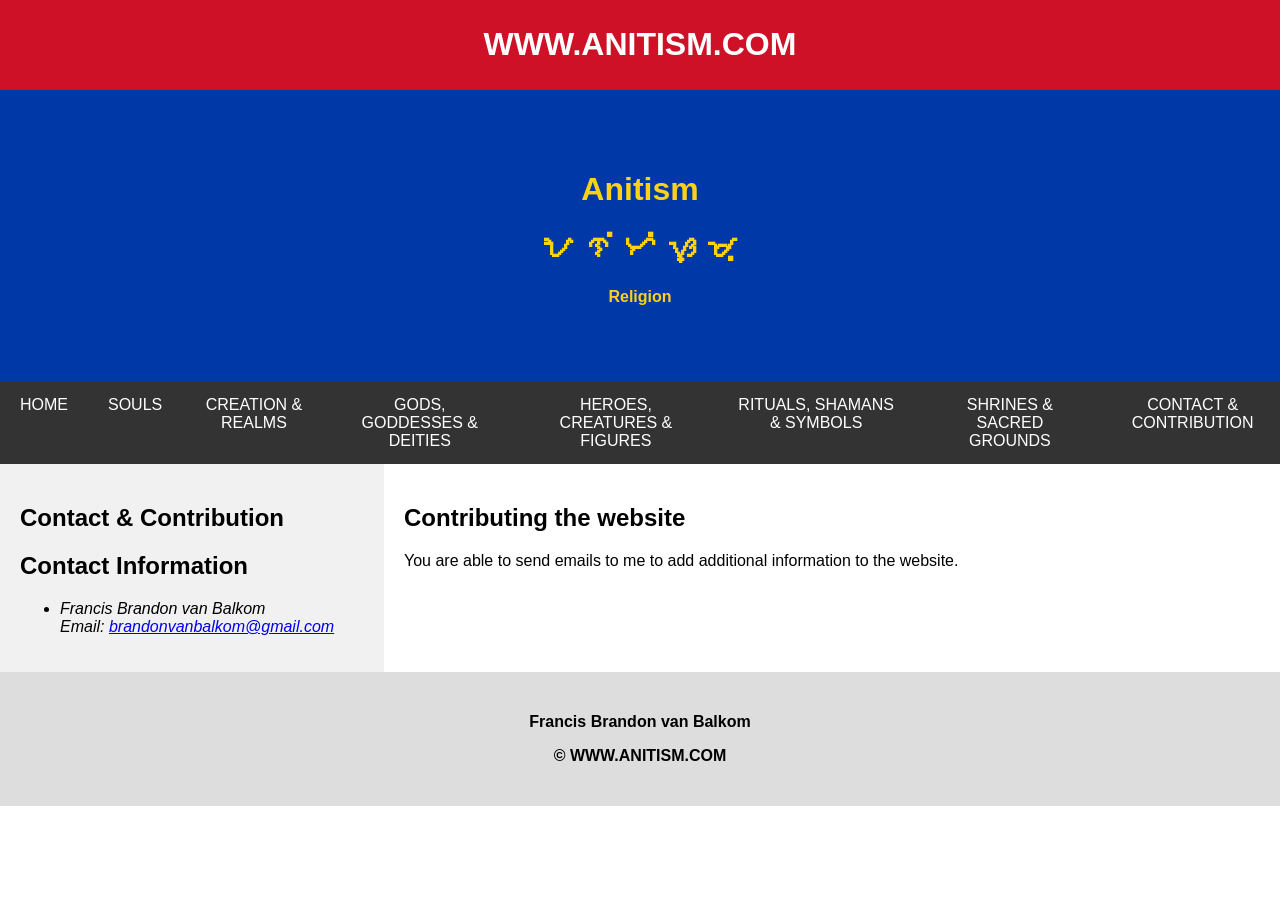
==== contactandcontribution.html @ 476a3255 "Update contactandcontribution.html" ====
<!DOCTYPE html>
<html>
<head>
<title>Anitism</title>
  <meta charset="UTF-8">
  <meta name="viewport" content="width=device-width, initial-scale=1">
  <meta name="description" content="Anitism">
  <meta name="keywords" content="anitism, anitism.com, anitismo.com">
  <meta name="author" content="Francis Brandon van Balkom">
  <link rel="stylesheet" href="style.css">
</head>
<body>

<!-- Note -->
<div style="background:#CE1126;color:white;padding:5px;text-align:center;">
  <h1>WWW.ANITISM.COM</h1>
</div>

<!-- Header -->
<header>
  <div style="color:#FCD116;">
    <h1>Anitism</h1>
    <p><h1>ᜀ ᜈᜒ ᜆᜒ ᜐ᜔ ᜋᜓ</h1></p>
    <p><b>Religion</b></p>
  </div>
</header>

<!-- Navigation Bar -->
<div class="navbar">
  <a href="index.html">HOME</a>
  <a href="souls.html">SOULS</a>
  <a href="creationandrealms.html">CREATION & REALMS</a>
  <a href="godsgoddessesanddeities.html">GODS, GODDESSES & DEITIES</a>
  <a href="heroescreaturesandfigures.html">HEROES, CREATURES & FIGURES</a>
  <a href="ritualsshamansandsymbols.html">RITUALS, SHAMANS & SYMBOLS</a>
  <a href="shrinesandsacredgrounds.html">SHRINES & SACRED GROUNDS</a>
  <a href="contactandcontribution.html">CONTACT & CONTRIBUTION</a>
</div>

<!-- Content Container Side -->
<div class="container">
  <div class="side">
    <h2>Contact & Contribution</h2>
    
<!-- Company contact info -->
    <section class="contact-info">
        <h2>Contact Information</h2>
        <address>
            <ul><li>Francis Brandon van Balkom<br></li>
            Email: <a href="mailto:brandonvanbalkom@gmail.com">brandonvanbalkom@gmail.com</a></li></ul>
        </address>
    </section>
    <p></p>
    
  </div>

  <!-- Content Container Main-->
  <div class="main">
    <h2>Contributing the website</h2>

    <p>You are able to send emails to me to add additional information to the website.</p>
    
    <br>
  </div>
</div>

<!-- Footer -->
<footer>
  <h4>Francis Brandon van Balkom
  <p>© WWW.ANITISM.COM</p>
  </h4>
</footer>

</body>
</html>
---- style.css ----
* {
  box-sizing: border-box;
}

body {
  font-family: Arial;
  margin: 0;
}

/* Header */
header {
  padding: 60px;
  text-align: center;
  background: #0038A8;
  color: white;
}

/* Top navigation bar */
.navbar {
  display: flex;
  background-color: #333;
}

/* Navigation bar links */
.navbar a {
  color: white;
  padding: 14px 20px;
  text-decoration: none;
  text-align: center;
}

/* Change color on hover */
.navbar a:hover {
  background-color: #ddd;
  color: black;
}

/* Column container */
.container {  
  display: flex;
  flex-wrap: wrap;
}

/* Sidebar/left column */
.side {
  flex: 30%;
  background-color: #f1f1f1;
  padding: 20px;
}

/* Main column */
.main {
  flex: 70%;
  background-color: white;
  padding: 20px;
}

/* News */
.news-report {
  background-color: #aaa;
  width: 100%;
  padding: 20px;
}

/* Footer */
footer {
  padding: 20px;
  text-align: center;
  background: #ddd;
}

/* Responsive layout - when the screen is less than 700px wide, make the two columns stack on top of each other instead of next to each other */
@media screen and (max-width: 700px) {
  .container, .navbar {   
    flex-direction: column;
}
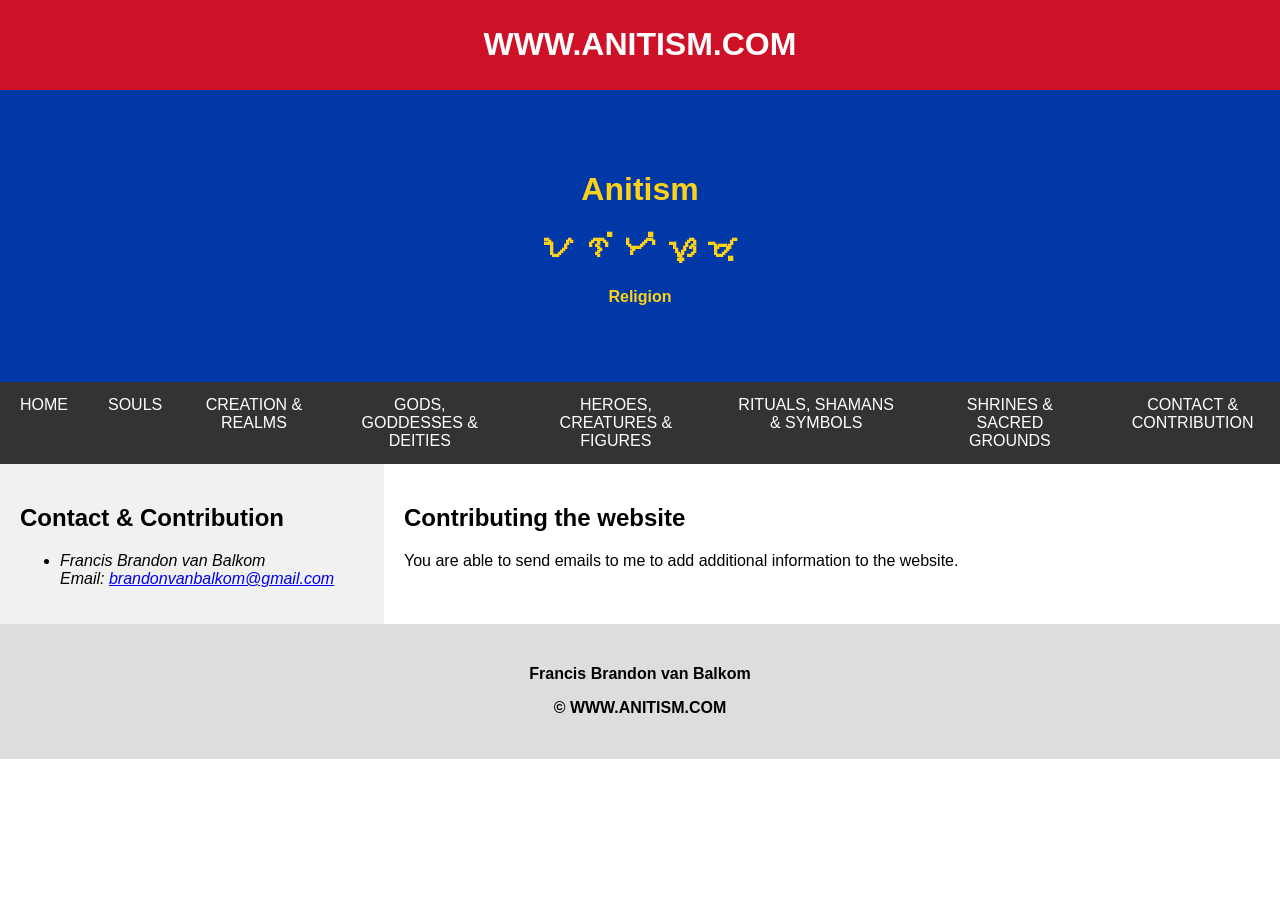
==== commit 154acadd: "Update contactandcontribution.html" ====
--- a/contactandcontribution.html
+++ b/contactandcontribution.html
@@ -44,7 +44,6 @@
     
 <!-- Company contact info -->
     <section class="contact-info">
-        <h2>Contact Information</h2>
         <address>
             <ul><li>Francis Brandon van Balkom<br></li>
             Email: <a href="mailto:brandonvanbalkom@gmail.com">brandonvanbalkom@gmail.com</a></li></ul>
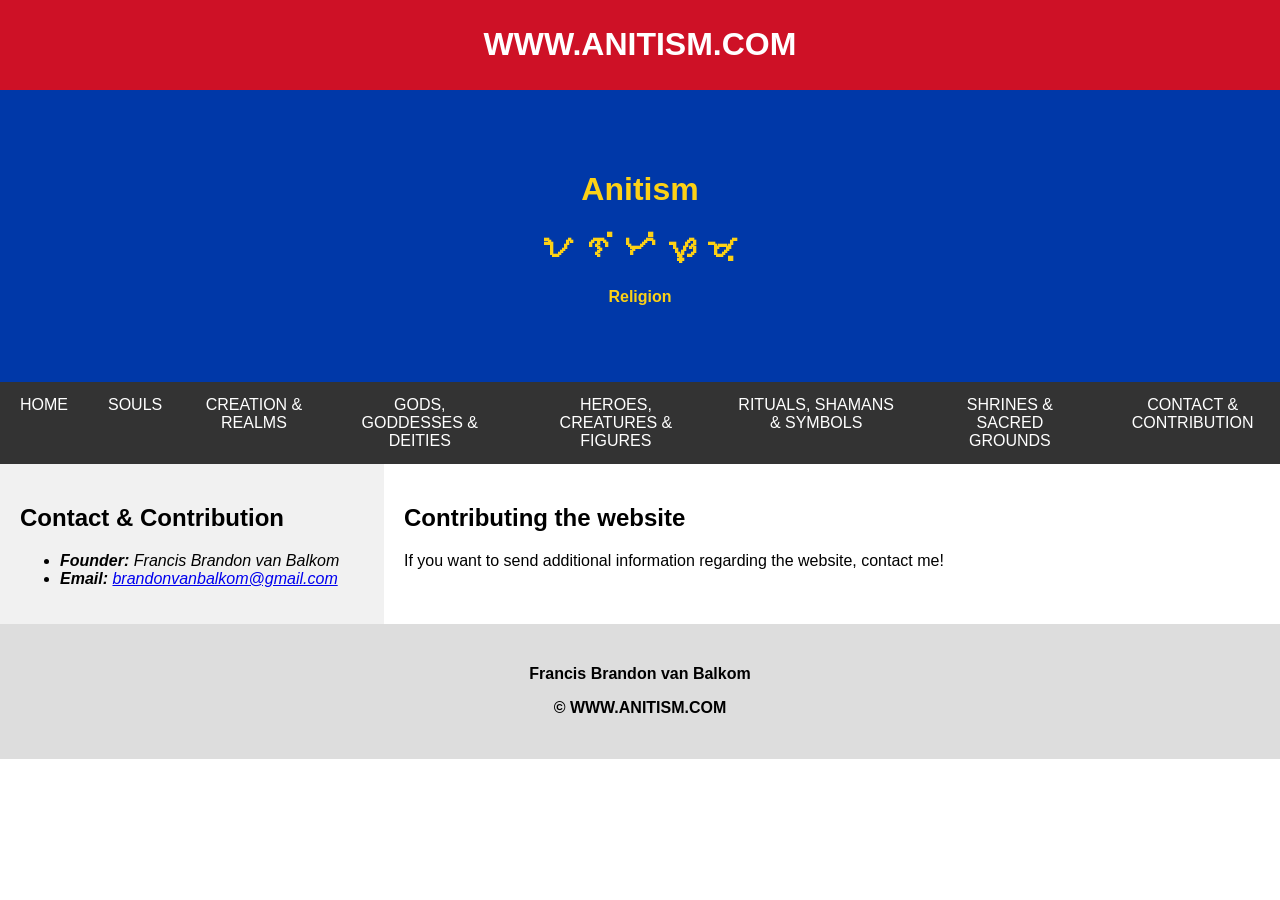
==== commit efe42c7d: "Update contactandcontribution.html" ====
--- a/contactandcontribution.html
+++ b/contactandcontribution.html
@@ -45,8 +45,8 @@
 <!-- Company contact info -->
     <section class="contact-info">
         <address>
-            <ul><li>Francis Brandon van Balkom<br></li>
-            Email: <a href="mailto:brandonvanbalkom@gmail.com">brandonvanbalkom@gmail.com</a></li></ul>
+            <ul><li><b>Founder:</b> Francis Brandon van Balkom<br></li>
+            <li><b>Email:</b> <a href="mailto:brandonvanbalkom@gmail.com">brandonvanbalkom@gmail.com</a></li></ul>
         </address>
     </section>
     <p></p>
@@ -57,7 +57,7 @@
   <div class="main">
     <h2>Contributing the website</h2>
 
-    <p>You are able to send emails to me to add additional information to the website.</p>
+    <p>If you want to send additional information regarding the website, contact me!</p>
     
     <br>
   </div>
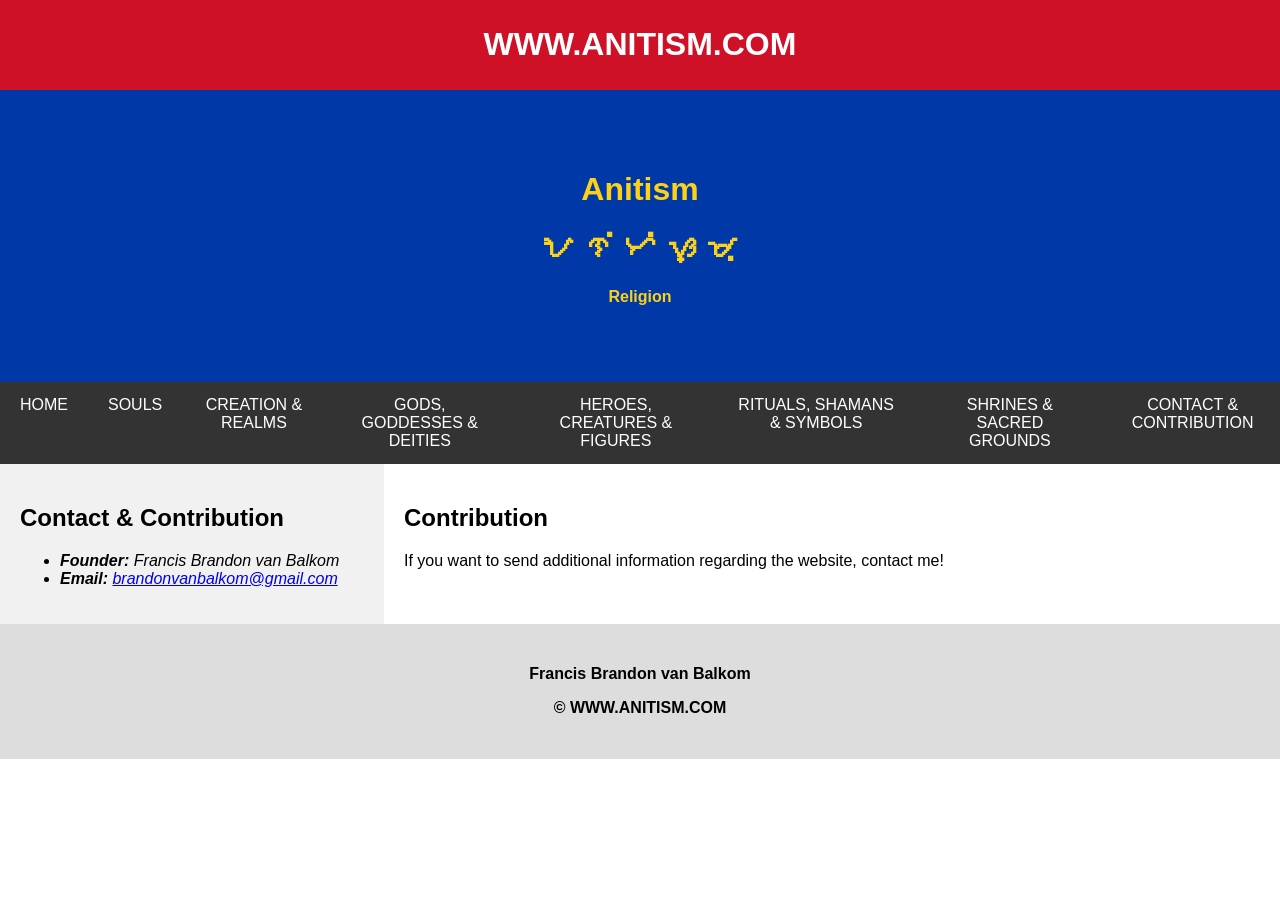
==== commit 37829df0: "Change header from 'Contributing the website' to 'Contribution'" ====
--- a/contactandcontribution.html
+++ b/contactandcontribution.html
@@ -55,7 +55,7 @@
 
   <!-- Content Container Main-->
   <div class="main">
-    <h2>Contributing the website</h2>
+    <h2>Contribution</h2>
 
     <p>If you want to send additional information regarding the website, contact me!</p>
     
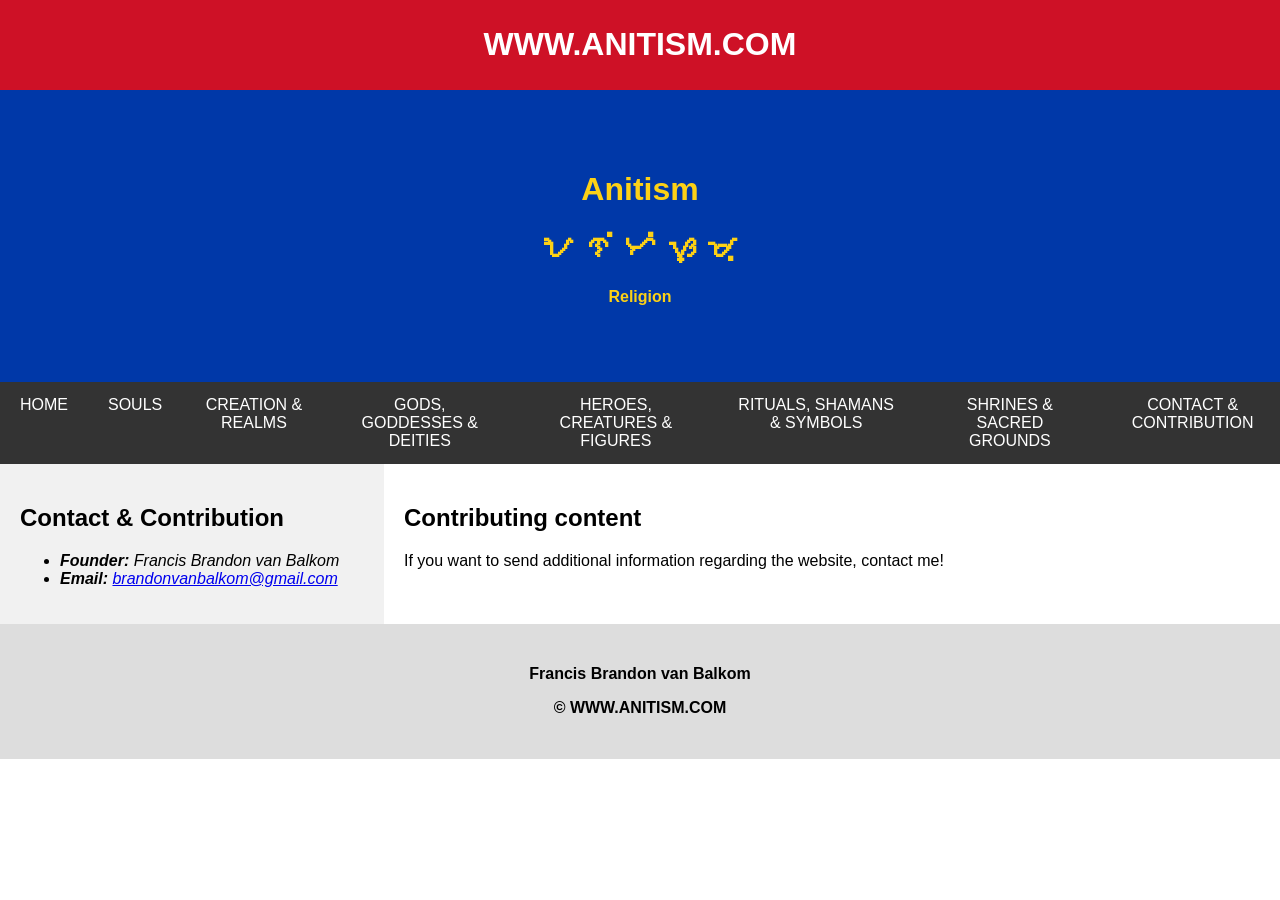
==== commit 8a5a7d57: "Update contactandcontribution.html" ====
--- a/contactandcontribution.html
+++ b/contactandcontribution.html
@@ -55,7 +55,7 @@
 
   <!-- Content Container Main-->
   <div class="main">
-    <h2>Contribution</h2>
+    <h2>Contributing content</h2>
 
     <p>If you want to send additional information regarding the website, contact me!</p>
     
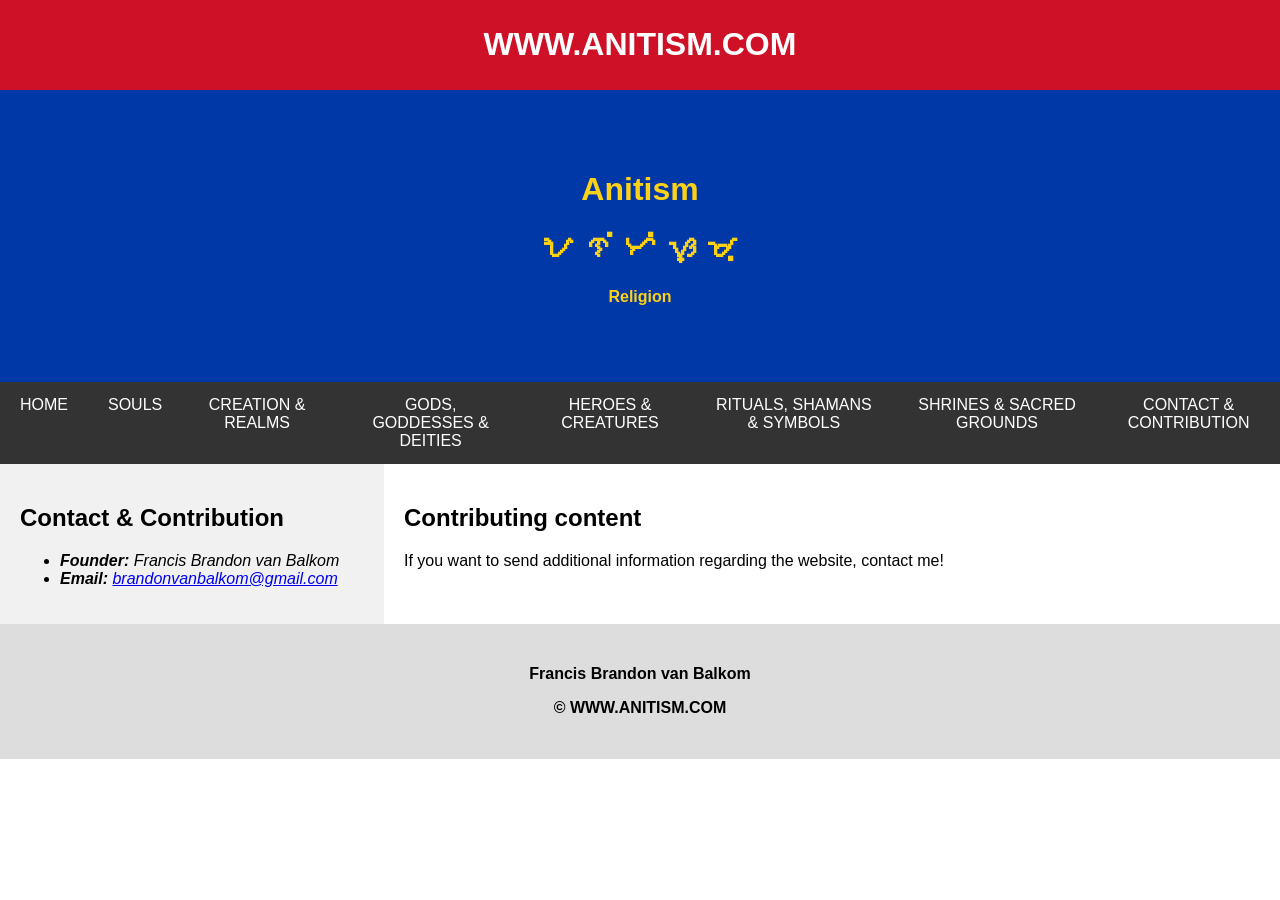
==== commit 2c427c22: "Update contactandcontribution.html" ====
--- a/contactandcontribution.html
+++ b/contactandcontribution.html
@@ -31,7 +31,7 @@
   <a href="souls.html">SOULS</a>
   <a href="creationandrealms.html">CREATION & REALMS</a>
   <a href="godsgoddessesanddeities.html">GODS, GODDESSES & DEITIES</a>
-  <a href="heroescreaturesandfigures.html">HEROES, CREATURES & FIGURES</a>
+  <a href="heroescreaturesandfigures.html">HEROES & CREATURES</a>
   <a href="ritualsshamansandsymbols.html">RITUALS, SHAMANS & SYMBOLS</a>
   <a href="shrinesandsacredgrounds.html">SHRINES & SACRED GROUNDS</a>
   <a href="contactandcontribution.html">CONTACT & CONTRIBUTION</a>
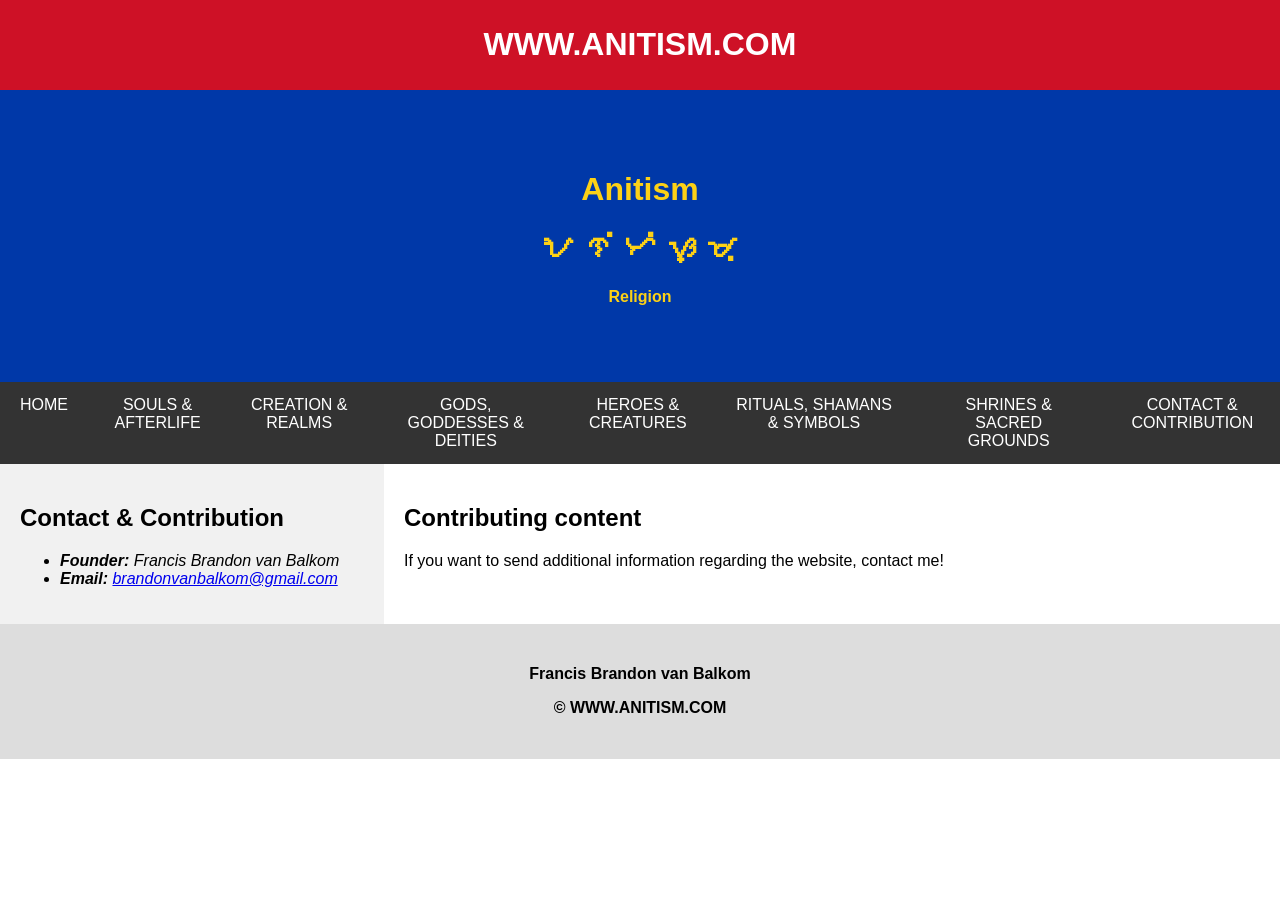
==== commit d20a91b6: "Update contactandcontribution.html" ====
--- a/contactandcontribution.html
+++ b/contactandcontribution.html
@@ -28,7 +28,7 @@
 <!-- Navigation Bar -->
 <div class="navbar">
   <a href="index.html">HOME</a>
-  <a href="souls.html">SOULS</a>
+  <a href="soulsandafterlife.html">SOULS & AFTERLIFE</a>
   <a href="creationandrealms.html">CREATION & REALMS</a>
   <a href="godsgoddessesanddeities.html">GODS, GODDESSES & DEITIES</a>
   <a href="heroescreaturesandfigures.html">HEROES & CREATURES</a>
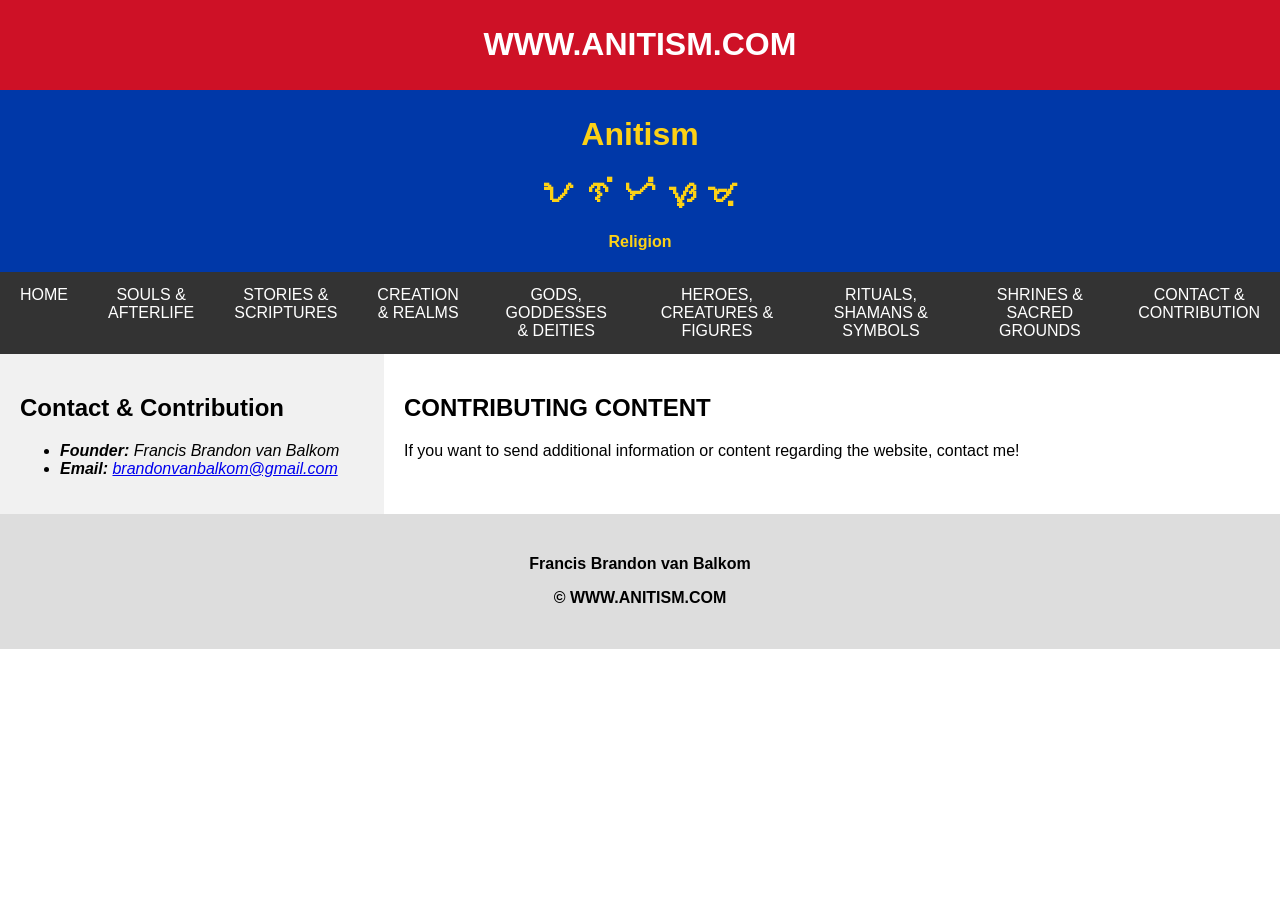
==== commit cb4ba4a1: "Update contactandcontribution.html" ====
--- a/contactandcontribution.html
+++ b/contactandcontribution.html
@@ -29,9 +29,10 @@
 <div class="navbar">
   <a href="index.html">HOME</a>
   <a href="soulsandafterlife.html">SOULS & AFTERLIFE</a>
+  <a href="storiesandscriptures.html">STORIES & SCRIPTURES</a>
   <a href="creationandrealms.html">CREATION & REALMS</a>
   <a href="godsgoddessesanddeities.html">GODS, GODDESSES & DEITIES</a>
-  <a href="heroescreaturesandfigures.html">HEROES & CREATURES</a>
+  <a href="heroescreaturesandfigures.html">HEROES, CREATURES & FIGURES</a>
   <a href="ritualsshamansandsymbols.html">RITUALS, SHAMANS & SYMBOLS</a>
   <a href="shrinesandsacredgrounds.html">SHRINES & SACRED GROUNDS</a>
   <a href="contactandcontribution.html">CONTACT & CONTRIBUTION</a>
@@ -55,9 +56,9 @@
 
   <!-- Content Container Main-->
   <div class="main">
-    <h2>Contributing content</h2>
+    <h2>CONTRIBUTING CONTENT</h2>
 
-    <p>If you want to send additional information regarding the website, contact me!</p>
+    <p>If you want to send additional information or content regarding the website, contact me!</p>
     
     <br>
   </div>
--- a/style.css
+++ b/style.css
@@ -9,7 +9,7 @@
 
 /* Header */
 header {
-  padding: 60px;
+  padding: 5px;
   text-align: center;
   background: #0038A8;
   color: white;
@@ -69,6 +69,11 @@
   background: #ddd;
 }
 
+/* Anitism Content */
+p.anitism {
+  text-transform: uppercase;
+}
+
 /* Responsive layout - when the screen is less than 700px wide, make the two columns stack on top of each other instead of next to each other */
 @media screen and (max-width: 700px) {
   .container, .navbar {   
